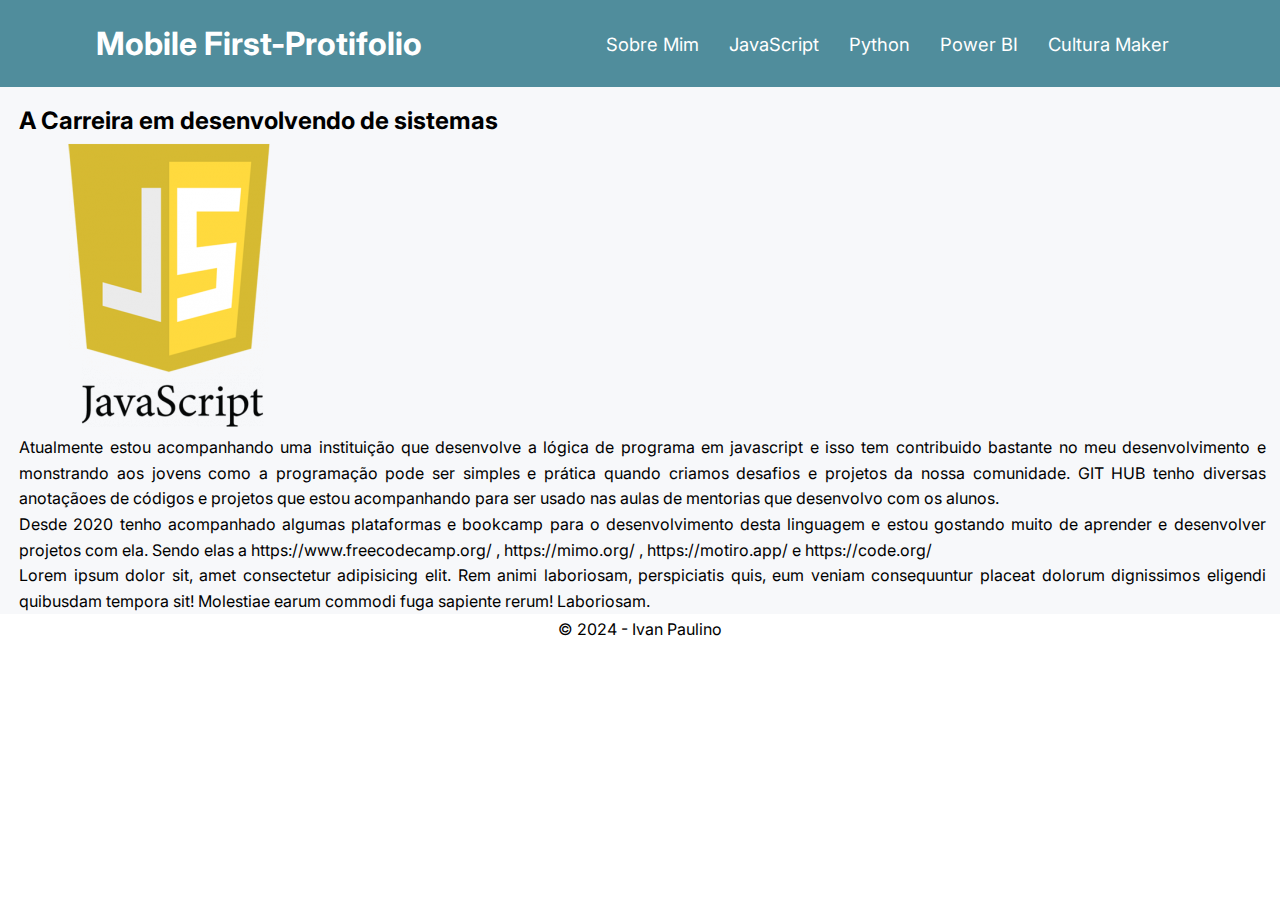
==== js-material.html @ 7368985c "upload de paginas" ====
<!DOCTYPE html>
<html lang="pt-br">

<head>
    <meta charset="UTF-8">
    <meta http-equiv="X-UA-Compatible" content="IE=edge">
    <meta name="viewport" content="width=device-width, initial-scale=1.0">
    <link rel="shortcut icon" href="/assets/img/imother.ico" type="image/x-icon">
    <link rel="stylesheet" href="assets/css/style.css">
    <title>Mobile_First-Protifolio</title>
</head>

<body>
    <header>
        <nav class="nav-bar">
            <div class="logo">
                <h1>Mobile First-Protifolio</h1>
            </div>
            <div class="nav-list">
                <ul>
                    <li class="nav-item"><a href="index.html" class="nav-link">Sobre Mim</a></li>
                    <li class="nav-item"><a href="#topologia.html" class="nav-link">JavaScript</a></li>
                    <li class="nav-item"><a href="#preprojeto.html" class="nav-link">Python</a></li>
                    <li class="nav-item"><a href="#blackbox.html" class="nav-link">Power BI</a></li>
                    <li class="nav-item"><a href="#cripto.html" class="nav-link">Cultura Maker</a></li>
                </ul>
            </div>
            <!--<div class="login-button">
                <button><a href="#">Entrar</a></button>
            </div>
            -->
            <div class="mobile-menu-icon">
                <button onclick="menuShow()"><img class="icon" src="assets/img/menu_white_36dp.svg" alt=""></button>
            </div>
        </nav>
        <div class="mobile-menu">
            <ul>
                <li class="nav-item"><a href="index.html" class="nav-link">Sobre Mim</a></li>
                <li class="nav-item"><a href="js-material.html" class="nav-link">JavaScript</a></li>
                <li class="nav-item"><a href="#preprojeto.html" class="nav-link">Python</a></li>
                <li class="nav-item"><a href="#blackbox.html" class="nav-link">Power BI</a></li>
                <li class="nav-item"><a href="#cripto.html" class="nav-link">Cultura Maker</a></li>
            </ul>

            <!--<div class="login-button">
                <button><a href="#">Entrar</a></button>
            </div>
            -->
        </div>
    </header>
    <main>

        <h2>A Carreira em desenvolvendo de sistemas</h2>


        <img class="i-img" src="assets/img/javascript.png" alt="SOBRE JAVASCRIPT" />

        <p>
            Atualmente estou acompanhando uma instituição que desenvolve a lógica de programa em javascript e isso tem
            contribuido bastante no meu desenvolvimento e monstrando aos jovens como a programação pode ser simples e
            prática quando criamos desafios e projetos da nossa comunidade.
            GIT HUB tenho diversas anotaçãoes de códigos e projetos que estou acompanhando
            para ser usado nas aulas de mentorias que desenvolvo com os alunos.
        </p>
        <p>
            Desde 2020 tenho acompanhado algumas plataformas e bookcamp para o desenvolvimento desta linguagem e
            estou gostando muito de aprender e desenvolver projetos com ela. Sendo elas a https://www.freecodecamp.org/
            , https://mimo.org/ , https://motiro.app/ e https://code.org/
        </p>
        <p>
            Lorem ipsum
            dolor
            sit,
            amet consectetur adipisicing elit. Rem animi laboriosam,
            perspiciatis quis, eum veniam
            consequuntur placeat dolorum dignissimos eligendi quibusdam tempora sit! Molestiae earum commodi
            fuga
            sapiente rerum! Laboriosam.</p>





    </main>
    <script src="assets/js/script.js"></script>

    <footer>&copy; 2024 - Ivan Paulino</footer>

    </footer>
</body>
<!-- FEITO POR: LARISSA V. KICH  feat Ivan Paulino-->

</html>
---- assets/css/style.css ----
@import url('https://fonts.googleapis.com/css2?family=Inter:wght@200;300;400;500&display=swap');

/* 
#633197 - banner

#FF8000 - fundo
*/
* {
    padding: 0;
    margin: 0;
    font-family: 'Inter', sans-serif;
}

header {
    background-color: #508d9c;
    box-shadow: 0px 3px 10px #422c2ccd;
    border-color: 2px rgb(44, 44, 44);
}

.nav-bar {
    display: flex;
    justify-content: space-between;
    padding: 1.5rem 6rem;
    border-color: 2px rgb(44, 44, 44);
}

.logo {
    display: flex;
    align-items: center;
}

.logo h1 {
    color: #fff;
}

.nav-list {
    display: flex;
    align-items: center;
    border-color: 2px rgb(44, 44, 44);
}

.nav-list ul {
    display: flex;
    justify-content: center;
    list-style: none;
    border-color: 2px rgb(44, 44, 44);
}

.nav-item {
    margin: 0 15px;
}

.nav-link {
    text-decoration: none;
    font-size: 1.15rem;
    color: #fff;
    font-weight: 400;
    cursor: pointer;
    /**/
    border-color: 2px rgb(44, 44, 44);
}

.nav-link:hover {
    /*opacity: 0.8;*/
    background-color: #272727;
    /**/
    border-color: 2px rgb(44, 44, 44);
}

.login-button button {
    border: none;
    padding: 10px 15px;
    border-radius: 5px;
    background-color: #508d9c;
}

.login-button button a {
    text-decoration: none;
    color: #fff;
    font-weight: 500;
    font-size: 1.1rem;
    display: block;
    /**/
    border-color: 2px rgb(44, 44, 44);
}

.mobile-menu-icon {
    display: none;
}

.mobile-menu {
    display: none;
}

@media screen and (max-width: 730px) {
    /*editar o first mobile para editar o textarea e result*/

    .nav-bar {
        padding: 1.5rem 4rem;
    }

    .nav-item {
        display: none;
    }

    .login-button {
        display: none;
    }

    .mobile-menu-icon {
        display: block;
    }

    .mobile-menu-icon button {
        background-color: transparent;
        border: none;
        cursor: pointer;
    }

    .mobile-menu ul {
        display: flex;
        flex-direction: column;
        text-align: center;
        padding-bottom: 1rem;
    }

    .mobile-menu .nav-item {
        display: block;
        padding-top: 1.2rem;
    }

    .mobile-menu .login-button {
        display: block;
        padding: 1rem 2rem;
    }

    .mobile-menu .login-button button {
        width: 100%;
    }

    .open {
        display: block;
    }
}

main {
    display: grid;
    place-items: right;
    overflow: hidden;
    text-align: justify;
    padding-top: 1.2em;
    padding-left: 1.2em;
    padding-right: 0.9em;

    background-color: #f7f8fa;
    /*


*/

}

p {
    line-height: 1.6em;
}

/**/
.i-img {
    width: 300px;
    float: left;
    margin-right: 20px;

    /*
    width: 50vw;
    max-width: 79vw;
    */

}

textarea {
    width: 95%;
    height: 8rem;
}

#result {
    padding: 0.9rem;

    background-color: rgb(125, 5, 199);
    color: white;
    font-weight: 770;
    font-size: 1.3rem;
}

footer {
    text-align: center;
    bottom: 0;
    width: 100%;
    margin-top: 5px;
}

/*** FEITO POR: LARISSA V. KICH feat Ivan Paulino ***/
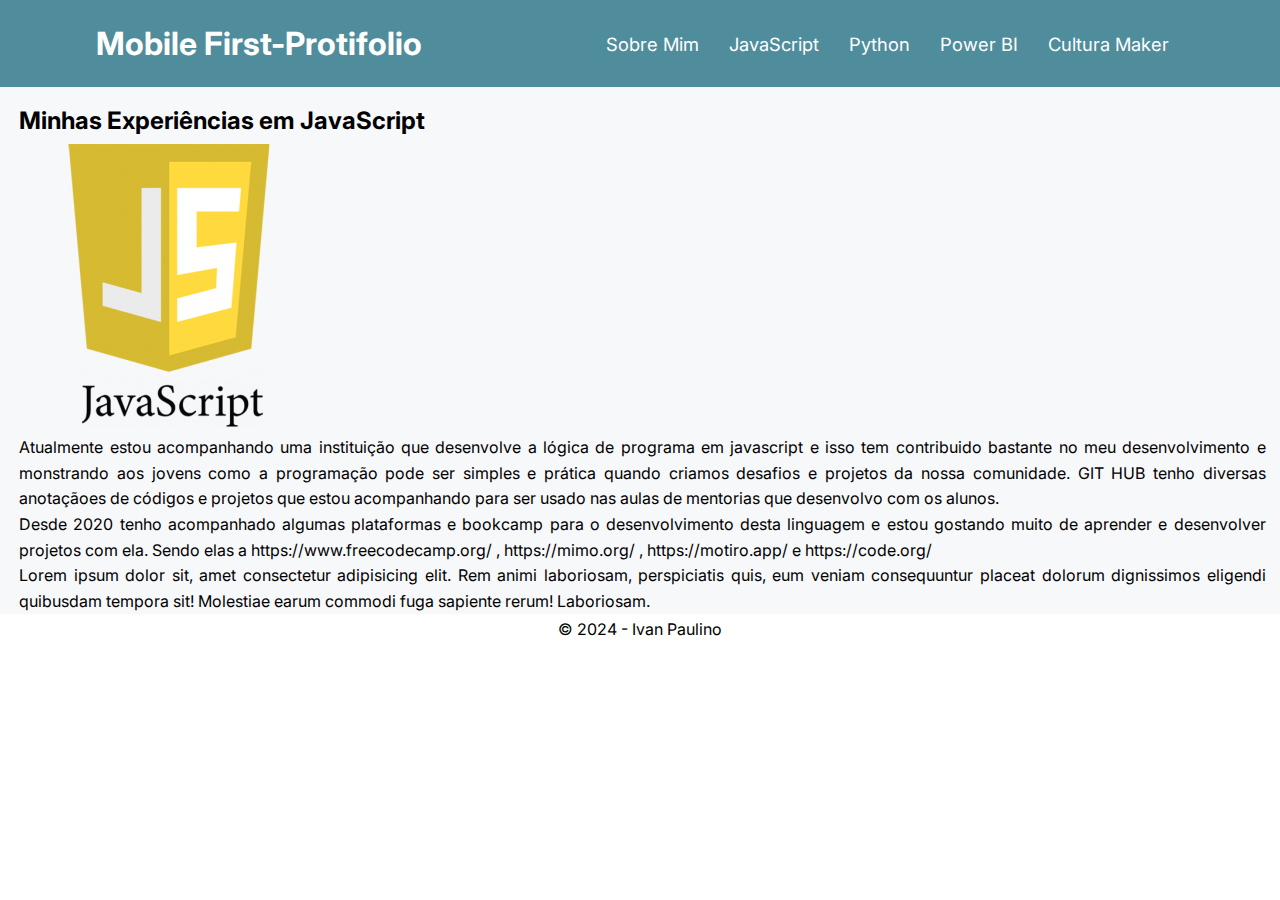
==== commit 9cd83da4: "Titulo reorganizado" ====
--- a/js-material.html
+++ b/js-material.html
@@ -50,7 +50,7 @@
     </header>
     <main>
 
-        <h2>A Carreira em desenvolvendo de sistemas</h2>
+        <h2>Minhas Experiências em JavaScript</h2>
 
 
         <img class="i-img" src="assets/img/javascript.png" alt="SOBRE JAVASCRIPT" />
